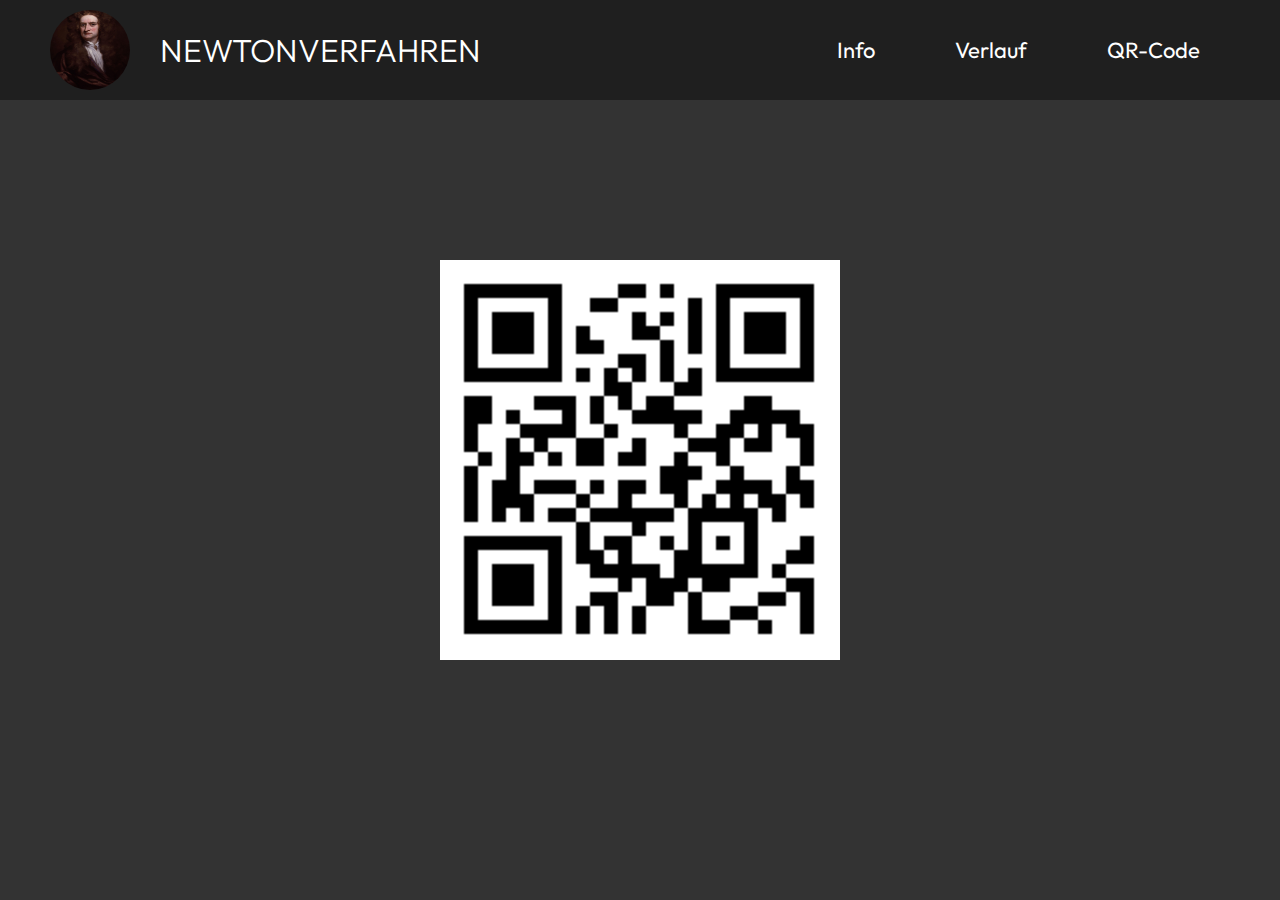
==== qrcode.html @ 0563e2b9 "QR code page with a hd image of a... qr code" ====
<!DOCTYPE html>
<html lang="en">

<head>
    <meta charset="UTF-8">
    <meta http-equiv="X-UA-Compatible" content="IE=edge">
    <meta name="viewport" content="width=device-width, initial-scale=1.0">
    <title>Newtonverfahren</title>
    <link rel="stylesheet" href="style.css">

    <!-- Google Font: "Outfit" || AVAILABLE: "font-weight: 300", 400 AND 700 -->
    <link rel="preconnect" href="https://fonts.googleapis.com">
    <link rel="preconnect" href="https://fonts.gstatic.com" crossorigin>
    <link href="https://fonts.googleapis.com/css2?family=Outfit:wght@300;400;800&display=swap" rel="stylesheet">
</head>

<body>
    <div class="page-background">
        <nav>
            <div class="nav-container">
                <div class="startpage-logo">
                    <a href="index.html">
                        <img src="./img/Sir_Isaac_Newton.jpg" alt="Newton" class="logo-newton">
                        <h1 class="logo-text">Newtonverfahren</h1>
                    </a>
                </div>
                <div class="nav-links-right">
                    <ul>
                        <!-- INFO: REFERENCE OF NEWTON METHOD LIKE WIKIPEDIA AND PAPERS -->
                        <a href="">
                            <li>Info</li>
                        </a>
                        <!-- HISTORY: SHOW PREVIOUS FUNCTIONS (idk how to do this lol, prob not worth it) -->
                        <a href="">
                            <li>Verlauf</li>
                        </a>
                        <!-- IMG OF QR CODE, preferably in HD so class can scan and play around quicker than entering the link -->
                        <a href="qrcode.html">
                            <li>QR-Code</li>
                        </a>
                    </ul>
                </div>
            </div>
        </nav>
        <section class="section-qrcode">
            <img src="img/QR_CODE_URL.png" alt="QR-CODE" class="img-qrcode">
        </section>

    </div>

    <script src="main.js"></script>
</body>

</html>
---- style.css ----
/* Box sizing rules */
*,
*::before,
*::after {
  box-sizing: border-box;
}

/* Remove default margin */
body,
h1,
h2,
h3,
h4,
p,
figure,
blockquote,
dl,
dd {
  margin: 0;
}

/* Remove list styles on ul, ol elements with a list role, which suggests default styling will be removed */
ul[role="list"],
ol[role="list"] {
  list-style: none;
}

/* Set core root defaults */
html:focus-within {
  scroll-behavior: smooth;
}

/* Set core body defaults */
body {
  min-height: 100vh;
  text-rendering: optimizeSpeed;
  line-height: 1.5;
}

/* A elements that don't have a class get default styles */
a:not([class]) {
  text-decoration-skip-ink: auto;
}

/* Make images easier to work with */
img,
picture {
  max-width: 100%;
  display: block;
}

/* Inherit fonts for inputs and buttons */
input,
button,
textarea,
select {
  font: inherit;
}

/* Remove all animations, transitions and smooth scroll for people that prefer not to see them */
@media (prefers-reduced-motion: reduce) {
  html:focus-within {
    scroll-behavior: auto;
  }

  *,
  *::before,
  *::after {
    animation-duration: 0.01ms !important;
    animation-iteration-count: 1 !important;
    transition-duration: 0.01ms !important;
    scroll-behavior: auto !important;
  }
}

/* ================================================= */
/* end of css reset */
/* start of css styles */
/* ================================================= */

* {
  color: white;
  font-family: "Outfit", sans-serif;
  font-weight: 400;
}

.page-background {
  height: 100vh;
  background-color: hsl(0, 0%, 20%);
}

nav {
  display: flex;
  flex-direction: row;
  justify-content: center;
  background-color: hsl(0, 0%, 12%);
  height: 100px;
}

.nav-container {
  display: flex;
  /* flex-direction: row; */
  justify-content: start;
  width: 1200px;
  background-color: hsl(0, 0%, 12%); /*set to 12% when done ty*/
  /* height: 100px; */
}

.startpage-logo {
  display: flex;
  flex: 1;

  /* margin: 20px; */
}

.logo-newton {
  clip-path: circle(40%);
  width: 100px;
}

.logo-text {
  display: flex;
  align-items: center;
  margin: 20px;
  font-weight: 300;
  text-transform: uppercase;
}

a {
  display: inherit;
  text-decoration: none;
}

.nav-links-right {
  display: flex;
  justify-content: end;
  align-items: center;
  font-weight: 700;
}

ul {
  list-style-type: none;
  display: flex;
}

li {
  padding: 40px;
  font-size: 22px;
}

/* p {
  padding: 20px;
  font-size: 2rem;
  COMMENTED OUT BECAUSE I SHOULD PROBABLY USE h3 INSTEAD OF PARAGRAPHS (at least for the moment)
} */

.section-create-example-function {
  display: flex;
  flex-direction: column;
  width: 100vw;
  height: 200px;
  align-items: center;
  justify-content: center;
}

/* h3 {
  font-size: 1rem;
  LIKE I SAID BELOW DEFINE h1 to h6 or think about it idk
} */

button {
  color: black;
}
/* DEFINE h1 TO h6 OR STH FOR QUICKER AND EASIER IMPLEMENTATION OF DIFFERENT FONT WEIGHTS AND FONT SIZE TY*/
/* h1: LOGO FONT
h2: LINKS IN NAVBAR
h3: General text
h4: links in general text
h5: footnotes / small text? */

.section-qrcode {
  display: grid;
  place-items: center;
  height: 80vh;
}

.img-qrcode{
  width: 400px;
}
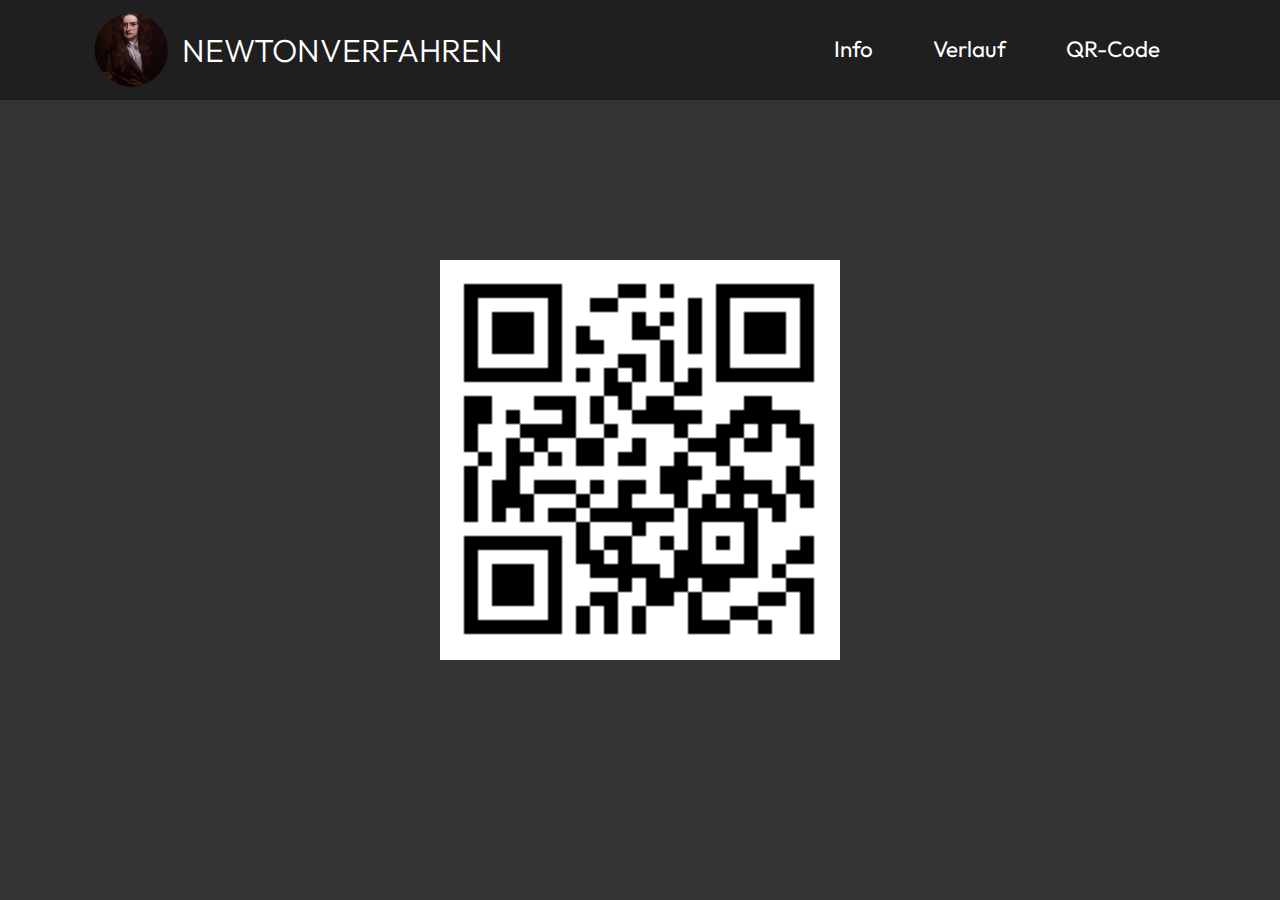
==== commit 2e2f6f5e: "test button now logs to console on click" ====
--- a/qrcode.html
+++ b/qrcode.html
@@ -27,7 +27,7 @@
                 <div class="nav-links-right">
                     <ul>
                         <!-- INFO: REFERENCE OF NEWTON METHOD LIKE WIKIPEDIA AND PAPERS -->
-                        <a href="">
+                        <a href="info.html">
                             <li>Info</li>
                         </a>
                         <!-- HISTORY: SHOW PREVIOUS FUNCTIONS (idk how to do this lol, prob not worth it) -->
--- a/style.css
+++ b/style.css
@@ -74,8 +74,8 @@
 }
 
 /* ================================================= */
-/* end of css reset */
-/* start of css styles */
+              /* end of css reset */
+              /* start of css styles */
 /* ================================================= */
 
 * {
@@ -89,25 +89,29 @@
   background-color: hsl(0, 0%, 20%);
 }
 
+/* --------------------------------------- */
+
 nav {
   display: flex;
   flex-direction: row;
   justify-content: center;
   background-color: hsl(0, 0%, 12%);
+  width: 100vw;
   height: 100px;
 }
 
 .nav-container {
   display: flex;
-  /* flex-direction: row; */
+  flex-direction: row;
   justify-content: start;
-  width: 1200px;
+  width: 1100px; /*Check For Device Width, Then Set To X Percent Of Device Width*/
   background-color: hsl(0, 0%, 12%); /*set to 12% when done ty*/
   /* height: 100px; */
 }
 
 .startpage-logo {
   display: flex;
+  width: fit-content;
   flex: 1;
 
   /* margin: 20px; */
@@ -115,13 +119,15 @@
 
 .logo-newton {
   clip-path: circle(40%);
-  width: 100px;
+  justify-content: baseline;
+  /* width: 50px; */
 }
 
 .logo-text {
   display: flex;
   align-items: center;
-  margin: 20px;
+  margin: 10px;
+  font-size: 2rem;
   font-weight: 300;
   text-transform: uppercase;
 }
@@ -133,7 +139,6 @@
 
 .nav-links-right {
   display: flex;
-  justify-content: end;
   align-items: center;
   font-weight: 700;
 }
@@ -144,10 +149,11 @@
 }
 
 li {
-  padding: 40px;
-  font-size: 22px;
-}
-
+  /* justify-content: end; */
+  padding: 30px;
+  font-size: 1.4rem;
+}
+/* --------------------------------- */
 /* p {
   padding: 20px;
   font-size: 2rem;
@@ -161,7 +167,18 @@
   height: 200px;
   align-items: center;
   justify-content: center;
-}
+  /* margin-left: 10%; */
+}
+
+/* .section-create-example-function-container {
+  display: flex;
+  flex-direction: column;
+  width: 80vw;
+  height: 200px;
+  align-items: center;
+  justify-content: center;
+  margin-left: 10%;
+} */
 
 /* h3 {
   font-size: 1rem;
@@ -178,6 +195,8 @@
 h4: links in general text
 h5: footnotes / small text? */
 
+/* -------------------------------- */
+
 .section-qrcode {
   display: grid;
   place-items: center;
@@ -186,4 +205,78 @@
 
 .img-qrcode{
   width: 400px;
-}+}
+
+/* ---------------------------- */
+
+.section-ggb {
+  display: grid;
+  place-items: center;
+  height: fit-content;
+  background: hsl(0, 0%, 30%);
+}
+
+.ggb-element {
+  --ggb-primary-color: #ee0290; /* used for most UI elements, including the toolbar header and buttons */
+  --ggb-primary-variant-color: #880061; /* used for floating buttons on hover */
+  --ggb-dark-color: #880061; /* used for highlighted text in dialogs */
+  --ggb-light-color: #f186c0; /* used for progress bar */
+}
+
+/* ---------------------------- */
+
+/* this media query centers all the navbar items to give that new modern centered text UI trend, at least that's the goal ig. looks neat */
+
+/*align logo and logo text and stack them on top of each other or just make logo text smaller. not sure if worth the effort cuz i cant get it to work lol*/
+@media (max-width: 900px) {
+  nav {
+    height: min-content;
+    flex-direction: column;
+  }
+
+  .nav-container {
+    width: 100vw;
+    align-items: center;
+    flex-direction: column;
+  }
+
+  .startpage-logo {
+    display: flex;
+    flex-direction: column;
+    align-items: center;
+  }
+
+  .logo-newton {
+    width: 90px;
+    margin: 10px;
+  }
+
+  .logo-text{
+    font-size: 1.3rem;
+  }
+  
+  .nav-links-right {
+    height: 50px;
+    padding-bottom: 30px;
+    align-items: center;
+    }
+
+  li {
+    justify-content: space-evenly;
+    padding-left: 0px;
+    margin: 2px;
+    /* padding-left: 0px; */
+    /* margin: 0px; */
+    /* font-size: 1.4rem; */
+  }
+
+  .section-create-example-function-container {
+      display: flex;
+      flex-direction: column;
+      width: 80vw;
+      /* height: 200px; */
+      align-items: center;
+      justify-content: center;
+      /* margin-left: 10%; */
+    }
+  }
